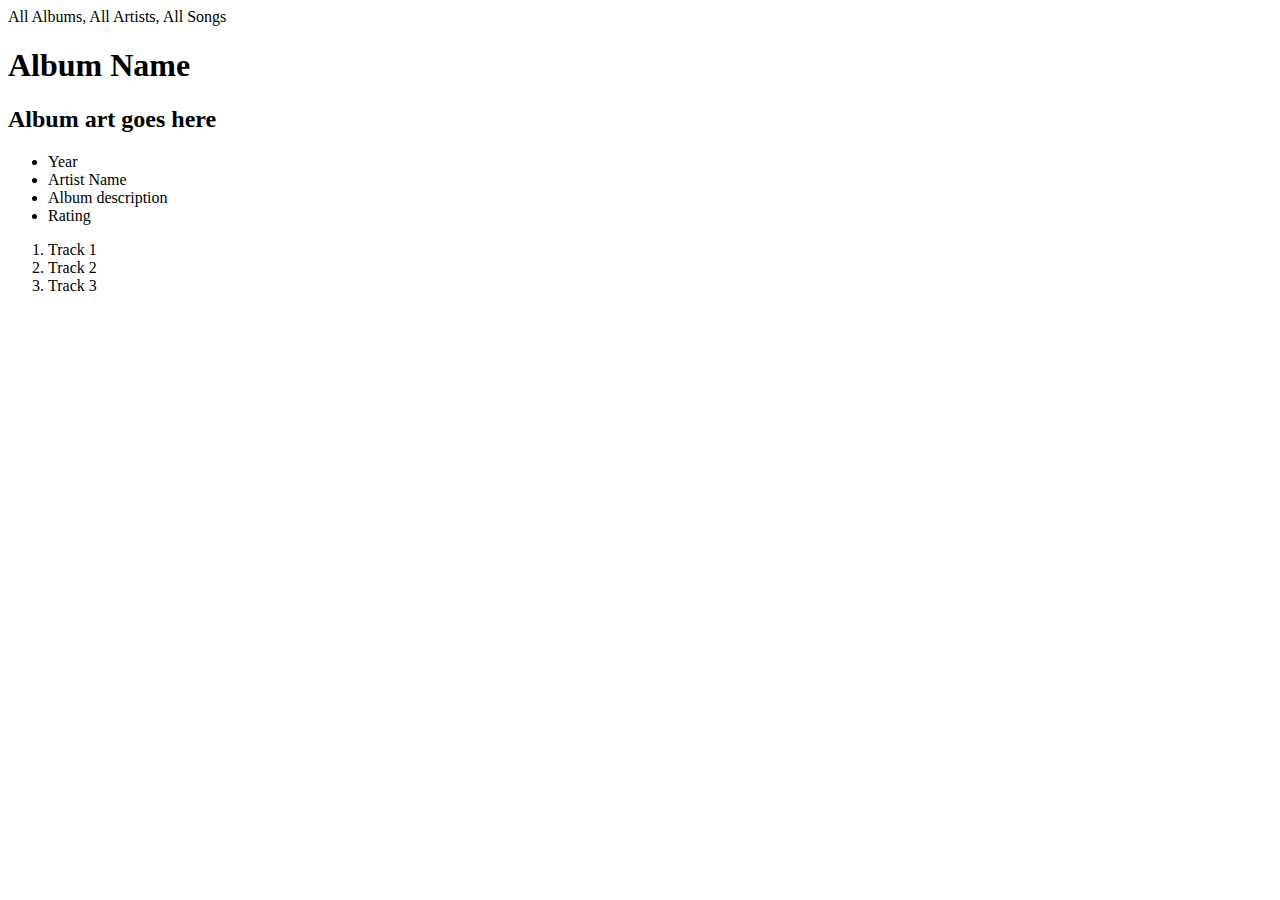
==== frontend-spa/album-template.html @ 674e5594 "album template setup" ====
<!DOCTYPE html>
<html lang="en">
<head>
    <meta charset="UTF-8">
    <meta name="viewport" content="width=device-width, initial-scale=1.0">
    <meta http-equiv="X-UA-Compatible" content="ie=edge">
    <title>Document</title>
</head>
<body>
    <nav> All Albums, All Artists, All Songs</nav>

<h1>Album Name</h1>
<div class="container">
    <h2>Album art goes here</h2>
</div>
<section class="album-data">
    <ul>
        <li>Year</li>
        <li>Artist Name</li>
        <li>Album description</li>
        <li>Rating</li>
    </ul>
    <ol>
        <li>Track 1</li>
        <li>Track 2</li>
        <li>Track 3</li>
    </ol>
</section>
</body>
</html>
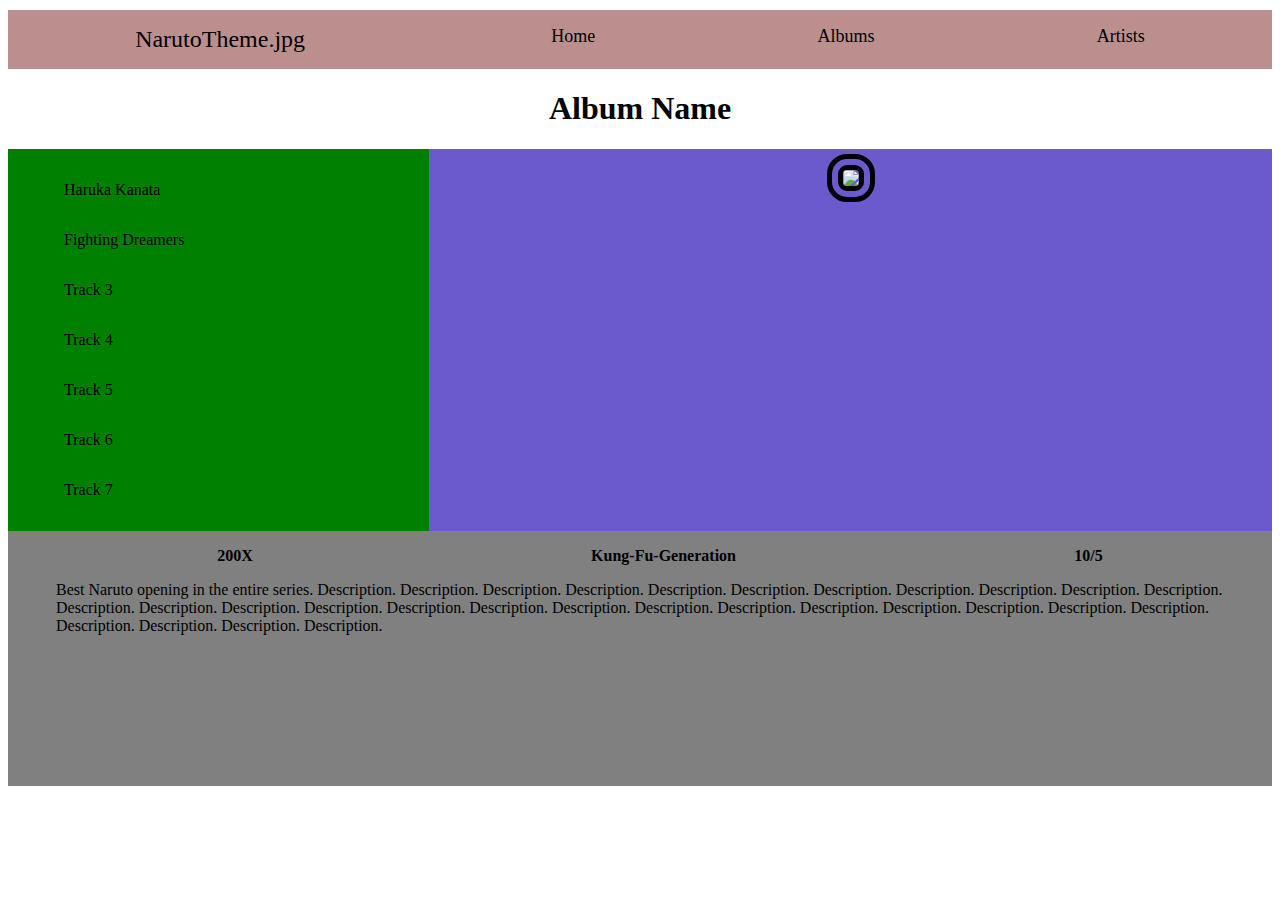
==== commit 35d3b8ab: "alphabetized styling methods, created allArtist/Albums templates, updated anchro tags" ====
--- a/frontend-spa/album-template.html
+++ b/frontend-spa/album-template.html
@@ -4,27 +4,58 @@
     <meta charset="UTF-8">
     <meta name="viewport" content="width=device-width, initial-scale=1.0">
     <meta http-equiv="X-UA-Compatible" content="ie=edge">
+    <link rel="stylesheet" type="text/css" href="./style.css" />
     <title>Document</title>
 </head>
 <body>
-    <nav> All Albums, All Artists, All Songs</nav>
+    <nav>
+        <ul>
+          <li class="title">
+            NarutoTheme.jpg
+          </li>
+          <li>
+            <a href= "index.html" >Home</a>
+          </li>
+          <li>
+              <a href= "allAlbums-template.html">Albums  </a>
+          </li>
+          <li>
+              <a href= "allArtists-template.html">Artists  </a>
+          </li>
+        </ul>
+      </nav>
 
 <h1>Album Name</h1>
-<div class="container">
-    <h2>Album art goes here</h2>
-</div>
-<section class="album-data">
-    <ul>
-        <li>Year</li>
-        <li>Artist Name</li>
-        <li>Album description</li>
-        <li>Rating</li>
-    </ul>
-    <ol>
-        <li>Track 1</li>
-        <li>Track 2</li>
-        <li>Track 3</li>
-    </ol>
-</section>
+<container class="artist-container">
+    <section class="artist-info">
+      <div class="artist-grid">
+        <ol>
+            <li><a href="./song-template.html">Haruka Kanata</a></li>
+            <li>Fighting Dreamers</li>
+            <li>Track 3</li>
+            <li>Track 4</li>
+            <li>Track 5</li>
+            <li>Track 6</li>
+            <li>Track 7</li>
+
+        </ol>
+    </div>
+    <div class="artist-grid-item2"><img class="single-artist-art" src="src/images/naruto-image.jpg"></div>
+    </section>
+    <section class="album-details">
+        <strong>
+        <ul>
+            <li>200X</li>
+            <li>Kung-Fu-Generation</li>
+            <li>10/5</li>
+        </ul>
+    </strong>
+        <span class="album-description">Best Naruto opening in the entire series. Description. Description. Description.
+            Description. Description. Description. Description. Description. Description. Description. Description.
+            Description. Description. Description. Description. Description. Description. Description. Description. Description.
+            Description. Description. Description. Description. Description. Description. Description. Description. Description.
+        </span>
+    </section>
+    </container>
 </body>
 </html>--- a/frontend-spa/style.css
+++ b/frontend-spa/style.css
@@ -0,0 +1,156 @@
+a {
+    text-decoration: none;
+    color: black;
+}
+a:hover{ 
+    background-color:rgba(255,255, 255, .7);
+    border-radius: 10px;
+    padding:10px;
+}
+.all-albums-container ul{
+    display:flex;
+    flex-flow:row wrap;
+    justify-content: space-around;
+    text-align:center;
+}
+.album-art {
+    max-width: 200px;
+    max-height: 200px;
+    border-style: double;
+    border-width: 1em;
+    border-radius: 20px;
+}
+.album-description{
+    display:grid;
+    flex-wrap: wrap;
+    padding-left: 3em;
+}
+.album-details ul{
+    display:flex;
+    flex-direction: row;
+    justify-content: space-around;
+    text-align: center;
+}
+.all-artists-container ul{
+    display:flex;
+    flex-flow:row wrap;
+    justify-content: space-around;
+    text-align:center;
+}
+.artist-container{
+    display:grid;
+    grid-template-rows: 3fr 2fr;
+    background-color:grey;
+}
+.artist-albums ul{
+    display:flex;
+    flex-direction: row;
+    justify-content: space-around;
+    text-align: center;
+}
+.artist-grid{
+    display: flex;
+    flex-flow: column wrap;
+    background-color: green;
+}
+.artist-grid li{
+    display:flex;
+    padding: 1em;
+}
+.artist-grid-item2{
+    justify-self: center;
+    padding-top: 5px;
+}
+.artist-art{
+    max-width: 200px;
+    border-style: double;
+    border-width: 1em;
+    border-radius: 20px;
+}
+.artist-info{
+    display:grid;
+    grid-template-columns: 1fr 2fr;
+    background-color:slateblue;
+}
+.embedded-video{
+    display:flex;
+    justify-content:center;
+    padding:5px;
+}
+h1{
+    text-align: center;
+ }
+iframe{
+    border-style: double;
+    border-width: 1em;
+    border-radius: 20px;
+}
+.index-page-grid{
+    display:grid;
+    justify-content: space-between;
+    grid-template-columns: 1fr 1fr 1fr;
+}
+nav{
+    background-color: rosybrown;
+    min-height: 30px;
+    margin-top: 10px;
+}
+nav a{
+    font-size: large;
+    text-decoration: none;
+}
+nav ul{
+  display: flex;
+  align-content: center;
+  margin: auto;
+  flex-direction: row;
+  justify-content: center;
+  justify-content: space-around;
+  padding: 1em;
+
+}
+.recently-added{
+    background-color: slateblue;
+    text-align: center;
+}
+.return-reference ul{
+    display:flex;
+    flex-direction:row;
+    justify-content:space-around;
+    background-color: powderblue;
+}
+.single-artist-art{
+    max-width: 400px;
+    border-style: double;
+    border-width: 1em;
+    border-radius: 20px;
+}
+.song-container{
+    display:grid;
+    grid-template-columns: 1fr 1fr;
+    background-color: orange;
+}
+.song-details{
+    background-color: pink;
+}
+.song-details li{
+    display:flex;
+    padding: 1em;
+}
+.title{
+    font-weight: 200;
+    font-size: x-large;
+    padding-right: 1em;
+}
+.top-rated-albums{
+    background-color: sandybrown;
+    text-align: center;
+}
+.top-rated-artists{
+    background-color: seagreen;
+    text-align: center;
+}
+ul {
+    list-style: none;
+    text-decoration: none;
+  }
